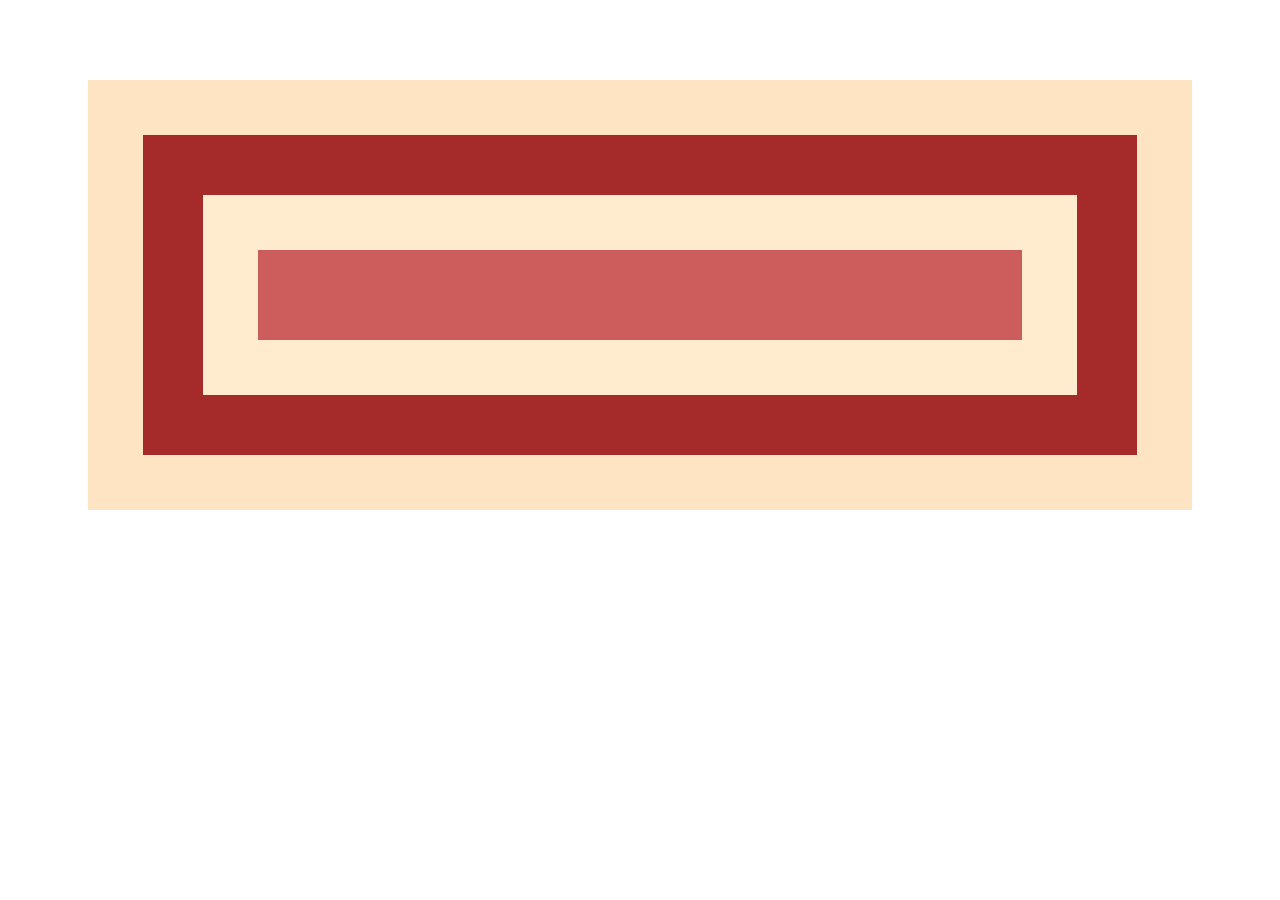
==== index.html @ c3aad1b8 "box model modified" ====
<!DOCTYPE html>
<html lang="en">
<head>
    <meta charset="UTF-8">
    <meta name="viewport" content="width=device-width, initial-scale=1.0">
    <title>Document</title>
    <link rel="stylesheet" href="index.css">
</head>
<body>
    <div class="box1">
        
        <div class="box2">
            <div class="box3">
                <div class="box4">

                </div>
            
            </div>
    </div>
    </div>
    
    
    
</body>
</html>
---- index.css ----
.box1{
    background-color: bisque;
    margin:80px;
    padding: 40px;
}
.box2{
    background-color: brown;
    margin:15px;
    padding:50px;
}
.box3{
     background-color: blanchedalmond;
     margin:10px;
     padding:40px;
}
.box4{
    background-color: indianred;
    margin:15px;
    padding: 45px;
}
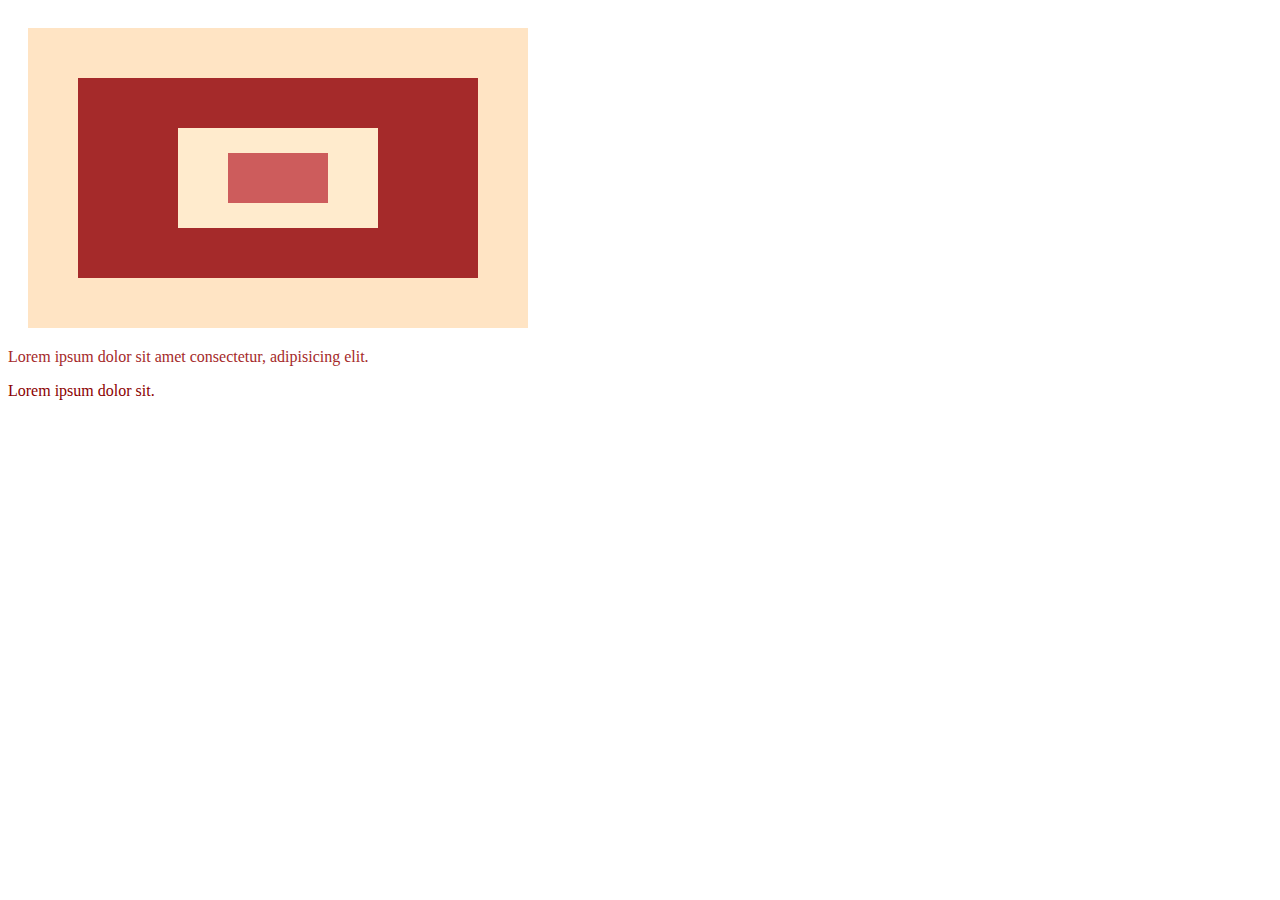
==== commit e3250b38: "responsive added" ====
--- a/index.html
+++ b/index.html
@@ -5,6 +5,13 @@
     <meta name="viewport" content="width=device-width, initial-scale=1.0">
     <title>Document</title>
     <link rel="stylesheet" href="index.css">
+    <style>
+    
+        p{
+    color :blueviolet
+        }
+        </style>
+        
 </head>
 <body>
     <div class="box1">
@@ -19,7 +26,12 @@
     </div>
     </div>
     
-    
+    <p id="identity">
+        Lorem ipsum dolor sit amet consectetur, adipisicing elit. 
+        </p>
+            <div class="division">
+        Lorem ipsum dolor sit.
+            </div>
     
 </body>
 </html>--- a/index.css
+++ b/index.css
@@ -1,21 +1,60 @@
 .box1{
+    display: inline-block;
     background-color: bisque;
-    margin:80px;
-    padding: 40px;
+    /* margin:20px 40px  20px 40px; */
+    margin-left :20px;
+    margin-top: 20px;
+    padding: 150px 250px;
+    position: relative;
 }
 .box2{
     background-color: brown;
-    margin:15px;
-    padding:50px;
+    /* margin:15px 20px 15px 20px; */
+    position: absolute;
+    top: 50px;
+    left: 50px;
+    padding:100px 200px;
 }
 .box3{
      background-color: blanchedalmond;
-     margin:10px;
-     padding:40px;
+     /* margin:10px 15px 10px 15px; */
+     position: absolute;
+     padding:50px 100px;
+     top:50px;
+     left:100px;
 }
 .box4{
     background-color: indianred;
-    margin:15px;
-    padding: 45px;
+    /* margin:20px 15px 20px 15px; */
+    position: absolute;
+    padding: 25px 50px;
+    top:25px;
+    left:50px;
 }
 
+#identity{
+    color :brown
+}
+.division{
+color:darkgreen
+}
+.division{
+    color: darkred!important;
+}
+
+@media screen and (max-width:530px) {
+    .box1{
+ margin-left:20px;
+        padding: 150px 200px;
+    }
+    .box2{
+        padding:100px 150px;
+    }
+    .box3{
+        padding:50px 50px;
+    }
+    .box4{
+        padding: 25px 25px;
+        left:25px;
+    }
+}